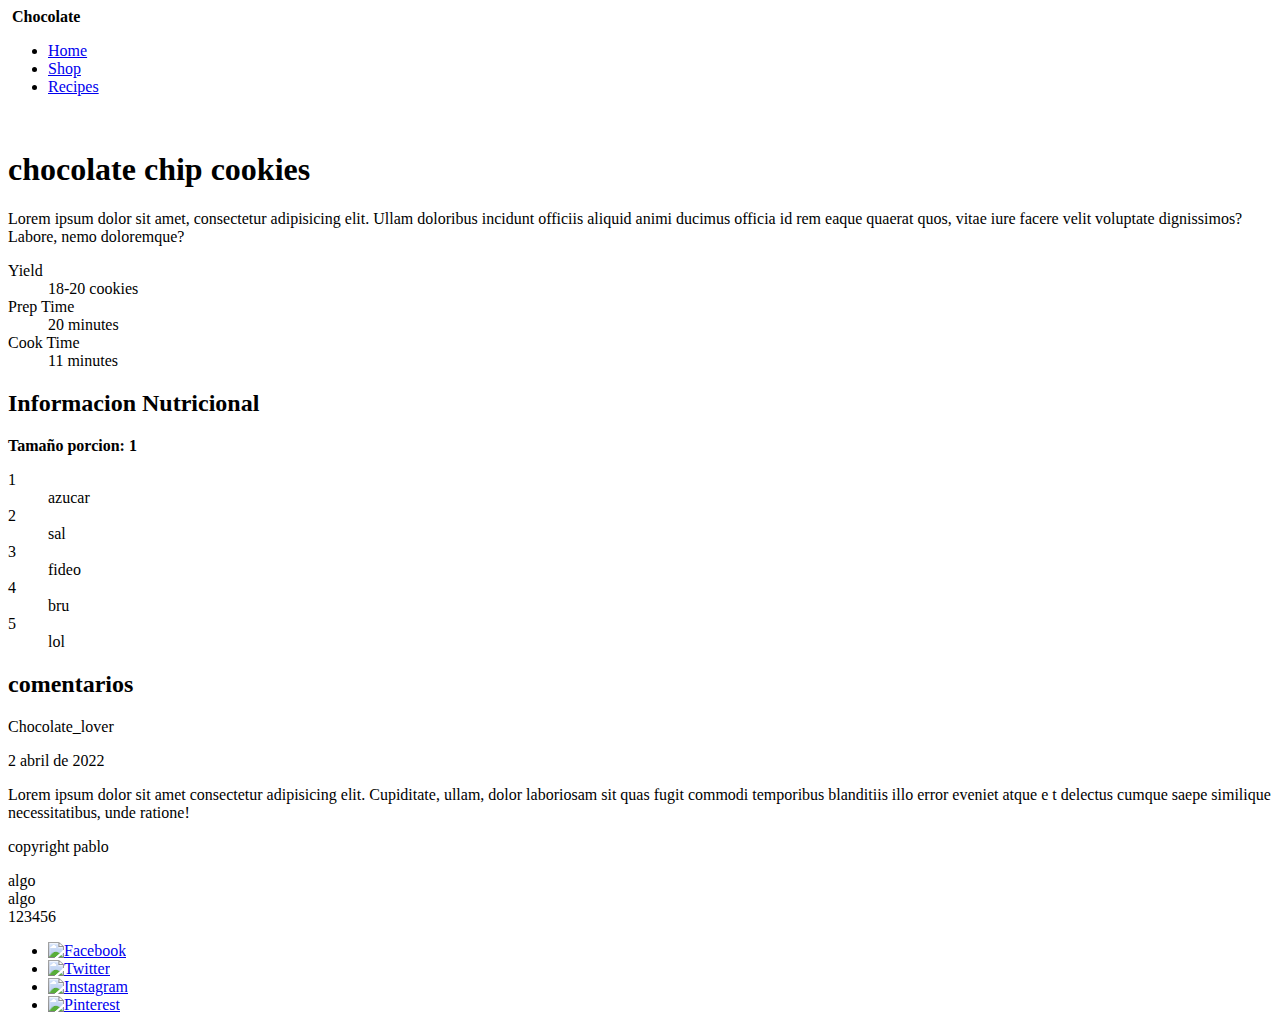
==== recipes/chocolate-chip-cookies.html @ 106f25d4 "primer commit, practica de css 21-02-2023" ====
<!DOCTYPE html>
<html lang="en">
<head>
    <meta charset="UTF-8">
    <meta http-equiv="X-UA-Compatible" content="IE=edge">
    <meta name="viewport" content="width=device-width, initial-scale=1.0">
    <title>Chocolate chips coockies · Chocolate</title>
</head>
<body>
    <!-- este es mi header -->
    <header>
        <img src="https://via.placeholder.com/150" alt="">
        <strong>Chocolate</strong>
        <nav>
            <ul>
                <li><a href="#home">Home</a></li>
                <li><a href="#shop">Shop</a></li>
                <li><a href="#recipes">Recipes</a></li>
            </ul>
        </nav>
    </header>
    <main>
        <article>
            <header>
            <img src="https://via.placeholder.com/600x400" alt="">
            <h1>chocolate chip cookies</h1>
            <p>Lorem ipsum dolor sit amet, consectetur adipisicing elit. Ullam doloribus incidunt officiis aliquid animi ducimus officia id rem eaque quaerat quos, vitae iure facere velit voluptate dignissimos? Labore, nemo doloremque?</p>
            </header>
            <dl>
                <dt>Yield</dt><dd><data value="19">18-20</data> cookies</dd>
                <dt>Prep Time</dt><dd><time datetime="P20M">20</time> minutes</dd>
                <dt>Cook Time</dt><dd><time datetime="P11M">11</time> minutes</dd>
            </dl>
            <section>
                <h2>Informacion Nutricional</h2>
                <p><strong>Tamaño porcion: <data value="1">1</data></strong></p>
                <dl>
                    <dt><data value="1">1</data></dt><dd>azucar</dd>
                    <dt><data value="2">2</data></dt><dd>sal</dd>
                    <dt><data value="3">3</data></dt><dd>fideo</dd>
                    <dt><data value="4">4</data></dt><dd>bru</dd>
                    <dt><data value="5">5</data></dt><dd>lol</dd>
                </dl>
            </section>
        </article>
        <article>
            <h2>comentarios</h2>
            <article>
                <header>Chocolate_lover</header>
                <p><time datetime="02-04-2022">2 abril de 2022</time></p>
                <main>
                    <p>Lorem ipsum dolor sit amet consectetur adipisicing elit. Cupiditate, ullam, dolor 
                        laboriosam sit quas fugit commodi temporibus blanditiis illo error eveniet atque e
                        t delectus cumque saepe similique necessitatibus, unde ratione!</p>
                </main>
            </article>
        </article>
    </main>
    <!-- este es mi footer -->
    <footer>
        <div>
            <p>copyright pablo</p>
            <p>
                algo <br>
                algo <br>
                123456
            </p>
        </div>
        <ul>
            <li><a href="#"><img src="https://via.placeholder.com/32x32" alt="Facebook"></a></li>
            <li><a href="#"><img src="https://via.placeholder.com/32x32" alt="Twitter"></a></li>
            <li><a href="#"><img src="https://via.placeholder.com/32x32" alt="Instagram"></a></li>
            <li><a href="#"><img src="https://via.placeholder.com/32x32" alt="Pinterest"></a></li>
        </ul>
    </footer>
</body>
</html>
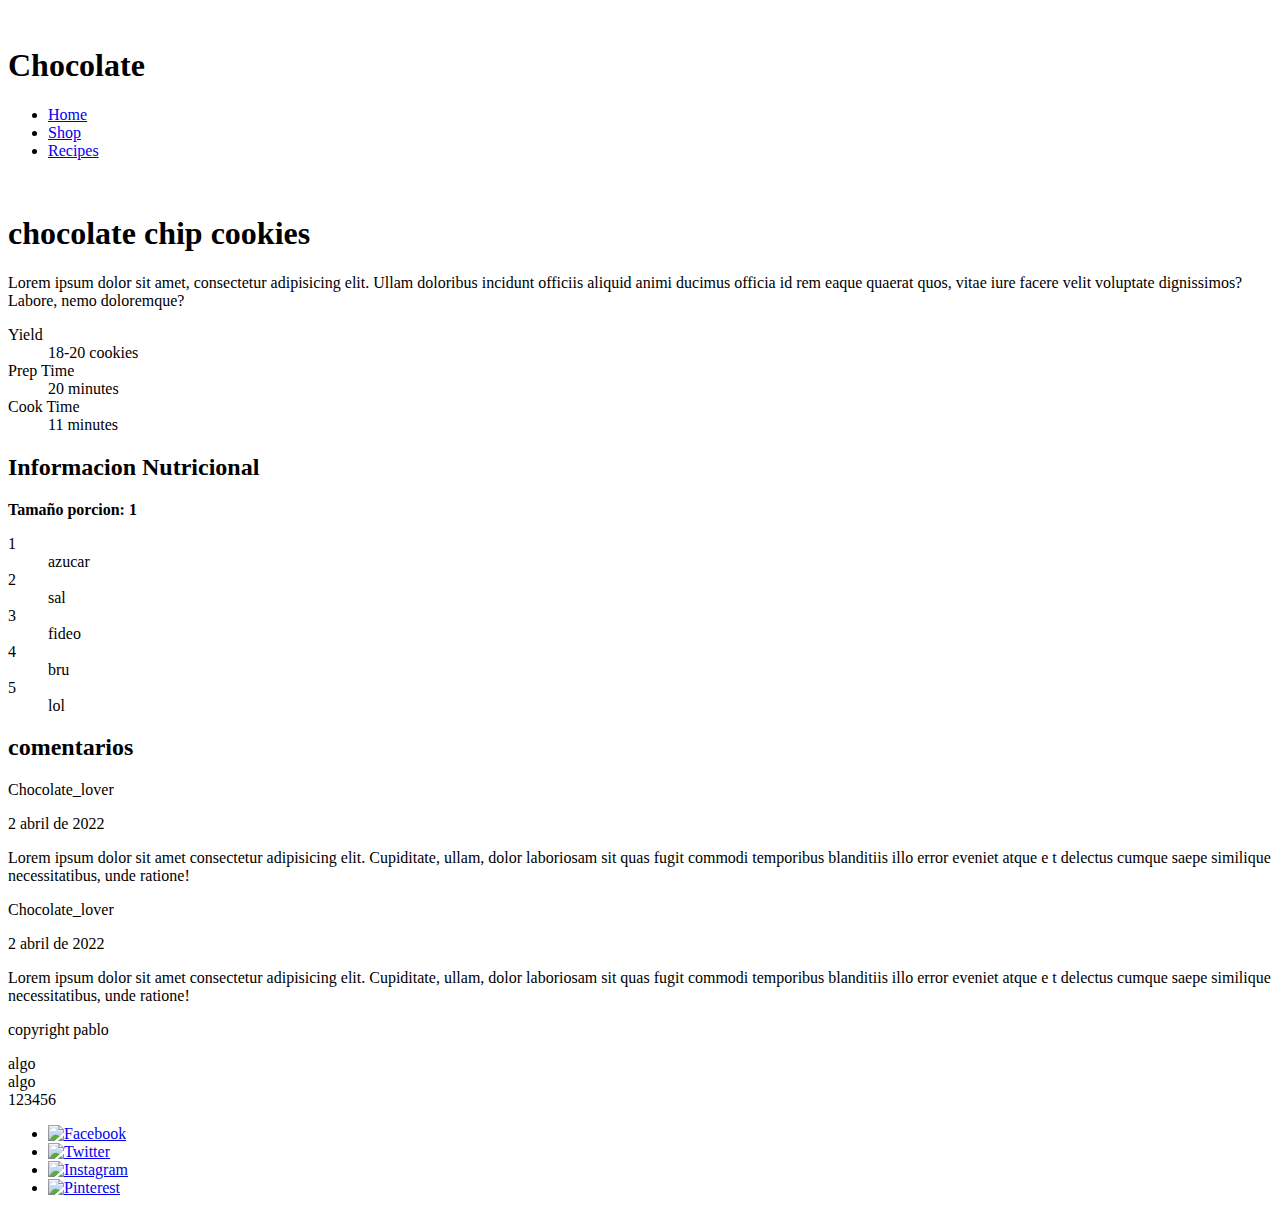
==== commit aebf58e5: "suficiente practica de css, he visto suficiente, estoy satisfecho... por ahora" ====
--- a/recipes/chocolate-chip-cookies.html
+++ b/recipes/chocolate-chip-cookies.html
@@ -4,13 +4,19 @@
     <meta charset="UTF-8">
     <meta http-equiv="X-UA-Compatible" content="IE=edge">
     <meta name="viewport" content="width=device-width, initial-scale=1.0">
+    <link rel="stylesheet" href="../css/chocolate.css">
+    <link rel="preconnect" href="https://fonts.googleapis.com">
+    <link rel="preconnect" href="https://fonts.gstatic.com" crossorigin>
+    <link href="https://fonts.googleapis.com/css2?family=Roboto:wght@300&display=swap" rel="stylesheet">
     <title>Chocolate chips coockies · Chocolate</title>
 </head>
 <body>
     <!-- este es mi header -->
     <header>
-        <img src="https://via.placeholder.com/150" alt="">
-        <strong>Chocolate</strong>
+        <div>
+            <img class="icono-principal" src="https://via.placeholder.com/150" alt="">
+            <h1 class="main-title"><strong>Chocolate</strong></h1>
+        </div>
         <nav>
             <ul>
                 <li><a href="#home">Home</a></li>
@@ -43,18 +49,27 @@
                 </dl>
             </section>
         </article>
-        <article>
+        <aside>
             <h2>comentarios</h2>
-            <article>
-                <header>Chocolate_lover</header>
-                <p><time datetime="02-04-2022">2 abril de 2022</time></p>
+            <article class="comment">
+                <header class="user-comment">Chocolate_lover</header>
+                <p class="time"><time datetime="02-04-2022">2 abril de 2022</time></p>
                 <main>
                     <p>Lorem ipsum dolor sit amet consectetur adipisicing elit. Cupiditate, ullam, dolor 
                         laboriosam sit quas fugit commodi temporibus blanditiis illo error eveniet atque e
                         t delectus cumque saepe similique necessitatibus, unde ratione!</p>
                 </main>
             </article>
-        </article>
+            <article class="comment">
+                <header class="user-comment">Chocolate_lover</header>
+                <p class="time"><time datetime="02-04-2022">2 abril de 2022</time></p>
+                <main>
+                    <p>Lorem ipsum dolor sit amet consectetur adipisicing elit. Cupiditate, ullam, dolor 
+                        laboriosam sit quas fugit commodi temporibus blanditiis illo error eveniet atque e
+                        t delectus cumque saepe similique necessitatibus, unde ratione!</p>
+                </main>
+            </article>
+        </aside>
     </main>
     <!-- este es mi footer -->
     <footer>
